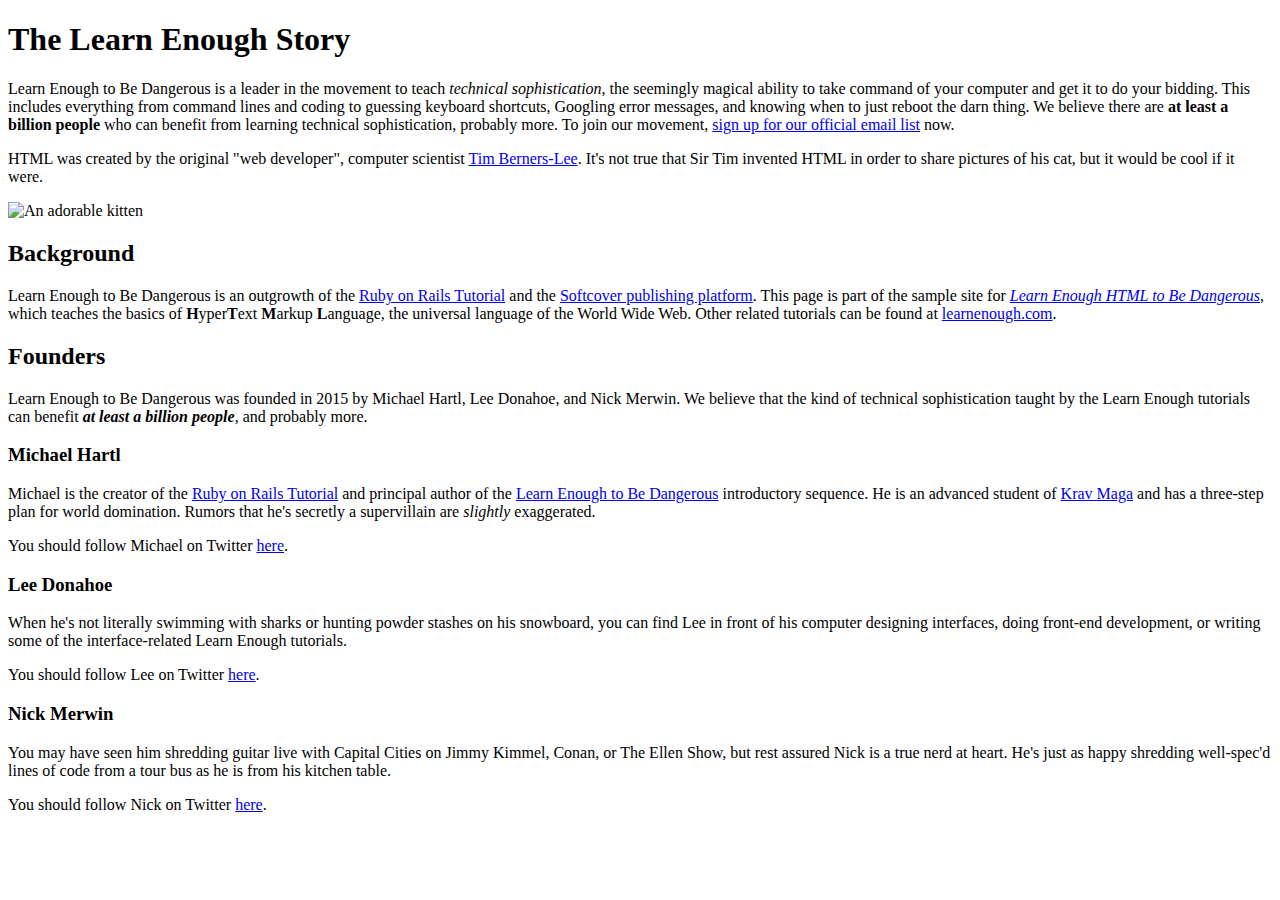
==== index.html @ 367eb1fa "Add kitten image" ====
<!DOCTYPE html>
<html>
  <head>
  <title>Learn Enough to Be Dangerous</title>
  <meta charset="utf-8">
  </head>
  <body>
	
	<h1>The Learn Enough Story</h1>
	<p>
	  Learn Enough to Be Dangerous is a leader in the movement to teach
      <em>technical sophistication</em>, the seemingly magical ability to take
      command of your computer and get it to do your bidding. This includes
      everything from command lines and coding to guessing keyboard shortcuts,
      Googling error messages, and knowing when to just reboot the darn thing.
      We believe there are <strong>at least a billion people</strong> who can benefit from
      learning technical sophistication, probably more. To join our
      movement, <a href="https://learnenough.com/email">sign up for our official email list</a> now.
	</p> 
	
	<p>
	  HTML was created by the original "web developer", computer scientist
      <a href="https://en.wikipedia.org/wiki/Tim_Berners-Lee">Tim
      Berners-Lee</a>. It's not true that Sir Tim invented HTML in order to
      share pictures of his cat, but it would be cool if it were. 
	</p>
	
	<img src="images/kitten.jpg" alt="An adorable kitten">
	
	<h2>Background</h2>
	<p>
	  Learn Enough to Be Dangerous is an outgrowth of the
      <a href="https://railstutorial.org/">Ruby on Rails Tutorial</a> and the
      <a href="https://www.softcover.io/">Softcover publishing platform</a>.
      This page is part of the sample site for
      <a href="https://www.learnenough.com/html"><em>Learn Enough HTML to
      Be Dangerous</em></a>, which teaches the basics of
      <strong>H</strong>yper<strong>T</strong>ext <strong>M</strong>arkup
      <strong>L</strong>anguage, the universal language of the World Wide Web.
      Other related tutorials can be found at
      <a href="https://www.learnenough.com/">learnenough.com</a>.
	</p>
	
	<h2>Founders</h2>
	<p>
	  Learn Enough to Be Dangerous was founded in 2015 by Michael Hartl, Lee
      Donahoe, and Nick Merwin. We believe that the kind of technical
      sophistication taught by the Learn Enough tutorials can benefit
      <em><strong>at least a billion people</strong></em>, and probably more.
	</p>
	
	<h3>Michael Hartl</h3>
	<p>
	  Michael is the creator of the <a href="https://www.railstutorial.org/">
      Ruby on Rails Tutorial</a> and principal author of the
      <a href="https://www.learnenough.com/">Learn Enough to Be Dangerous</a>
      introductory sequence. He is an advanced student of
      <a href="https://www.kravmaga.com/">Krav Maga</a> and has a three-step
      plan for world domination. Rumors that he's secretly a supervillain
      are <em>slightly</em> exaggerated.
	</p>
	<p>
	  You should follow Michael on Twitter
      <a href="https://twitter.com/mhartl", target="_blank", rel="noopener">here</a>. 
	</p>
	
	<h3>Lee Donahoe</h3>
	<p>
	  When he's not literally swimming with sharks or hunting powder stashes
      on his snowboard, you can find Lee in front of his computer designing
      interfaces, doing front-end development, or writing some of the
      interface-related Learn Enough tutorials.
	</p>
	<p>
	  You should follow Lee on Twitter
      <a href="https://twitter.com/leedonahoe", target="_blank", rel="noopener">here</a>.
	</p>
	
	<h3>Nick Merwin</h3> 
	<p>
	  You may have seen him shredding guitar live with Capital Cities on Jimmy
      Kimmel, Conan, or The Ellen Show, but rest assured Nick is a true nerd
      at heart. He's just as happy shredding well-spec'd lines of code from a
      tour bus as he is from his kitchen table. 
	</p>
	<p>
	  You should follow Nick on Twitter
      <a href="https://twitter.com/nickmerwin", target="_blank", rel="noopener">here</a>.
	</p>
	
  </body>
</html>
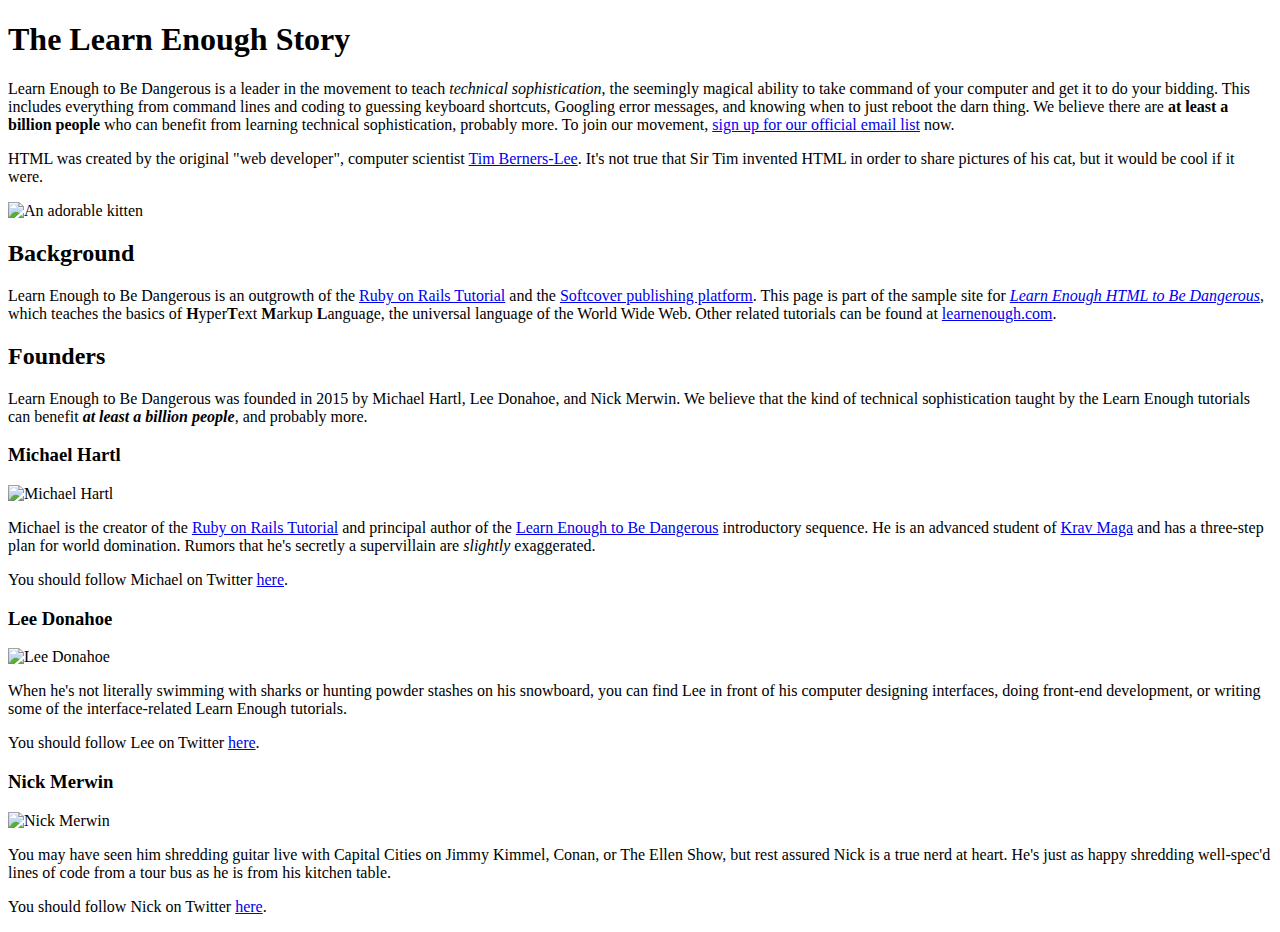
==== commit 8edfd3db: "Add Gravatar images" ====
--- a/index.html
+++ b/index.html
@@ -50,6 +50,10 @@
 	</p>
 	
 	<h3>Michael Hartl</h3>
+	
+	<img src="https://gravatar.com/avatar/ffda7d145b83c4b118f982401f962ca6?s=150"
+     alt="Michael Hartl">
+	 
 	<p>
 	  Michael is the creator of the <a href="https://www.railstutorial.org/">
       Ruby on Rails Tutorial</a> and principal author of the
@@ -65,6 +69,10 @@
 	</p>
 	
 	<h3>Lee Donahoe</h3>
+	
+	<img src="https://gravatar.com/avatar/b65522a6f3a6899705d119d7aa232a6d?s=150"
+     alt="Lee Donahoe">
+	
 	<p>
 	  When he's not literally swimming with sharks or hunting powder stashes
       on his snowboard, you can find Lee in front of his computer designing
@@ -77,6 +85,10 @@
 	</p>
 	
 	<h3>Nick Merwin</h3> 
+	
+	<img src="https://gravatar.com/avatar/e2d6ce2ba5c1b6d674ae8ff2b3b45d23?s=150"
+     alt="Nick Merwin">
+	
 	<p>
 	  You may have seen him shredding guitar live with Capital Cities on Jimmy
       Kimmel, Conan, or The Ellen Show, but rest assured Nick is a true nerd
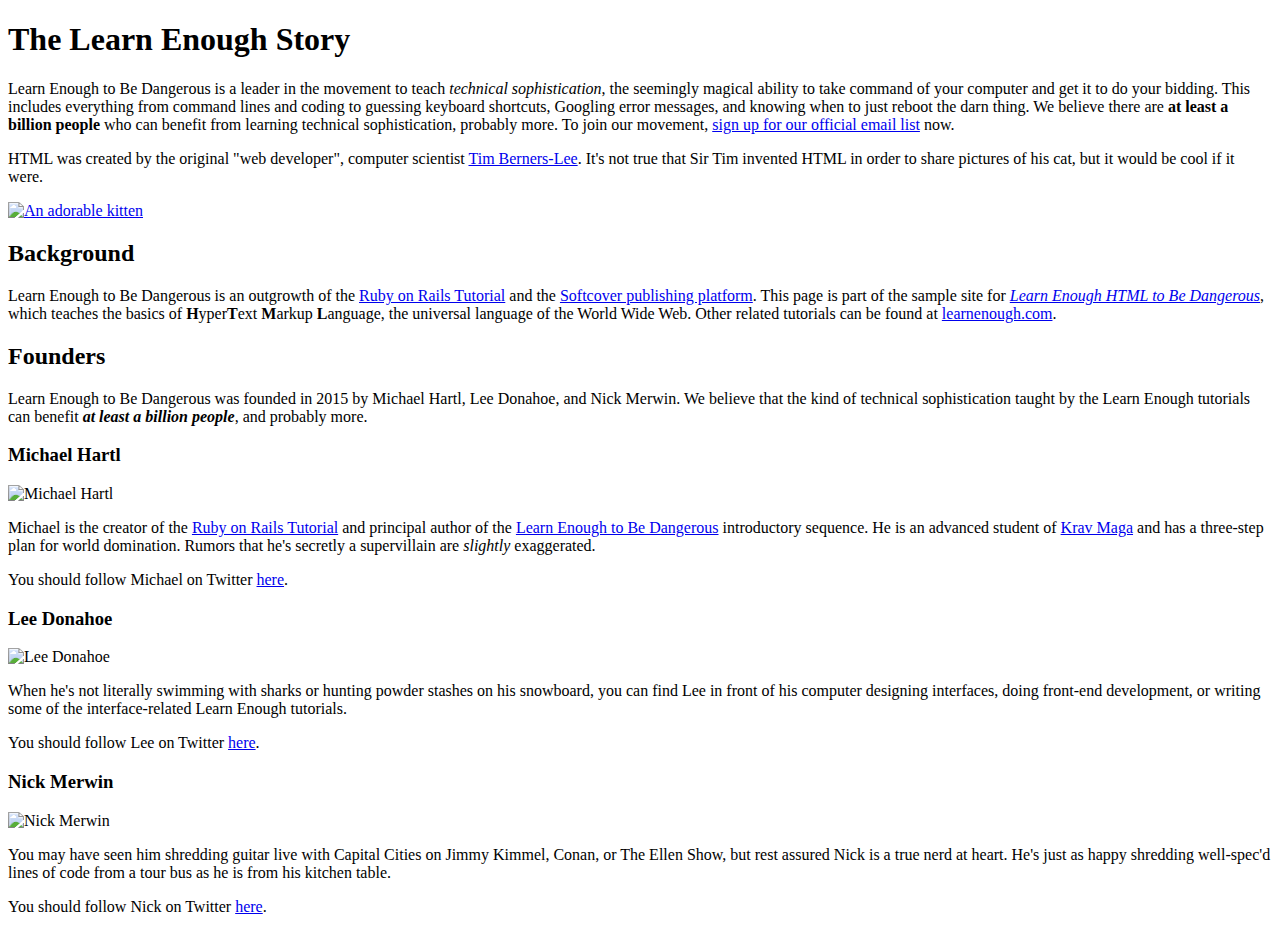
==== commit 3b773f48: "Add kitten image attribution" ====
--- a/index.html
+++ b/index.html
@@ -25,7 +25,9 @@
       share pictures of his cat, but it would be cool if it were. 
 	</p>
 	
+	<a href="https://www.flickr.com/photos/deborah_s_perspective/14144861329">
 	<img src="images/kitten.jpg" alt="An adorable kitten">
+	</a> 
 	
 	<h2>Background</h2>
 	<p>
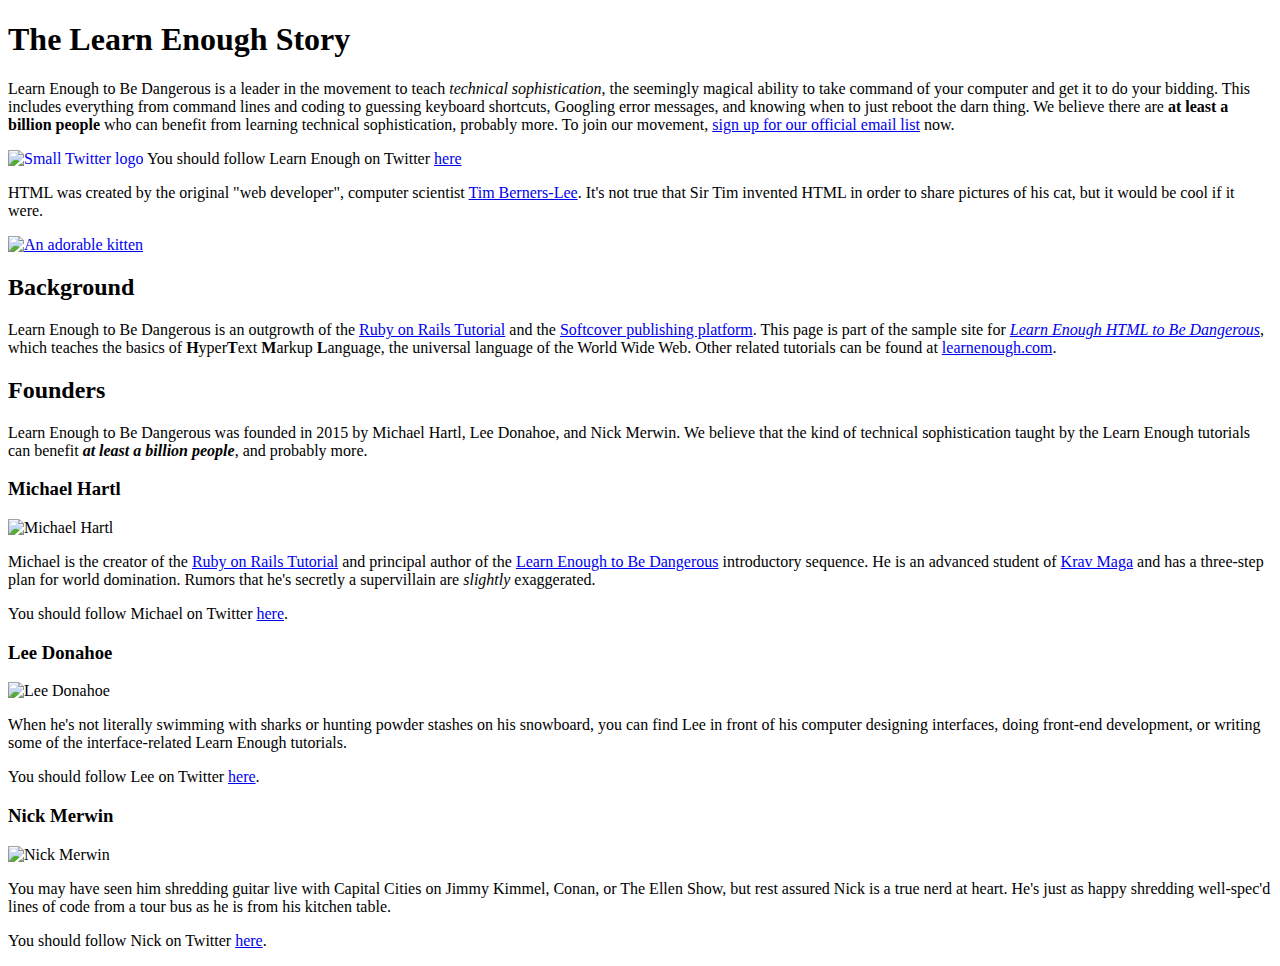
==== commit 4dfcc63b: "Add small Twitter icon and "Learn Enough"'s Twitter link" ====
--- a/index.html
+++ b/index.html
@@ -17,6 +17,14 @@
       learning technical sophistication, probably more. To join our
       movement, <a href="https://learnenough.com/email">sign up for our official email list</a> now.
 	</p> 
+	
+	<p>
+	   <a href="https://twitter.com/learnenough" target="_blank" rel="noopener" style="text-decoration: none;">
+        <img src="images/small_twitter_logo.png" alt="Small Twitter logo">
+      </a>
+	  You should follow Learn Enough on Twitter
+      <a href="https://twitter.com/learnenough" target="_blank" rel="noopener">here</a> 
+	</p>
 	
 	<p>
 	  HTML was created by the original "web developer", computer scientist
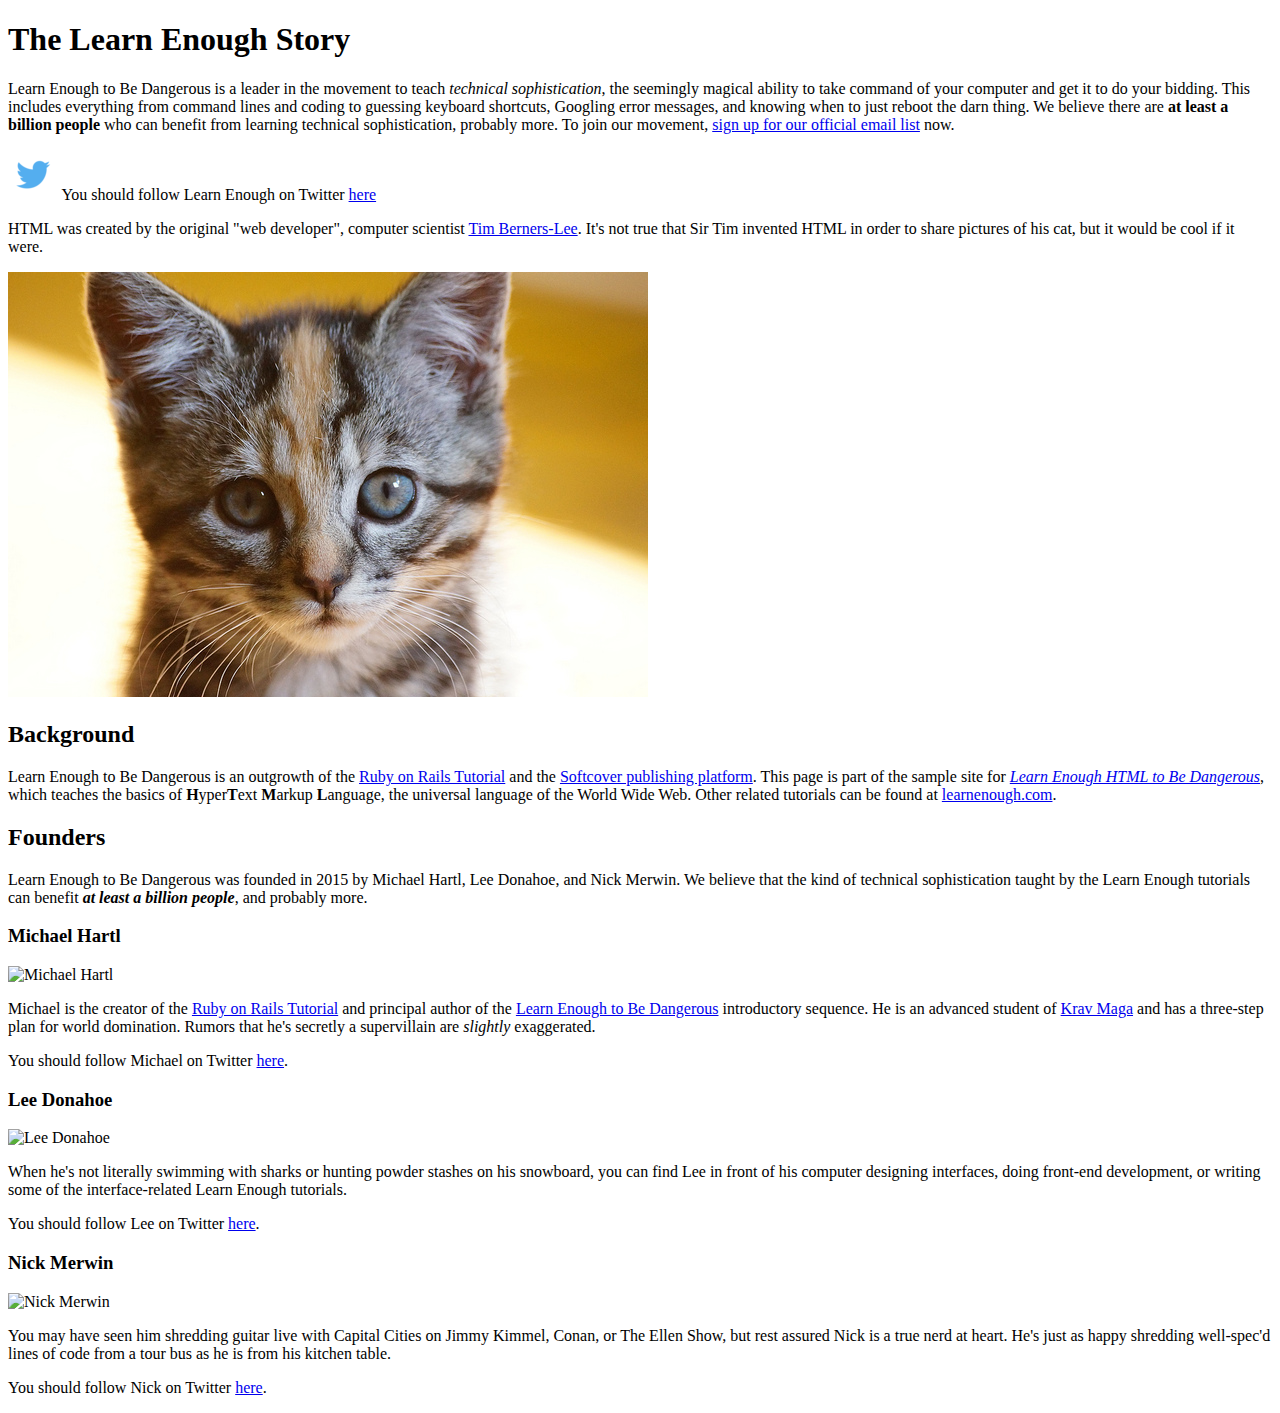
==== commit 8cd4caf4: "Add moby_dick.html. Add local image files for moby dick book report page. Update index and tags." ====
--- a/index.html
+++ b/index.html
@@ -1,5 +1,5 @@
 <!DOCTYPE html>
-<html>
+<html lang="en">
   <head>
   <title>Learn Enough to Be Dangerous</title>
   <meta charset="utf-8">
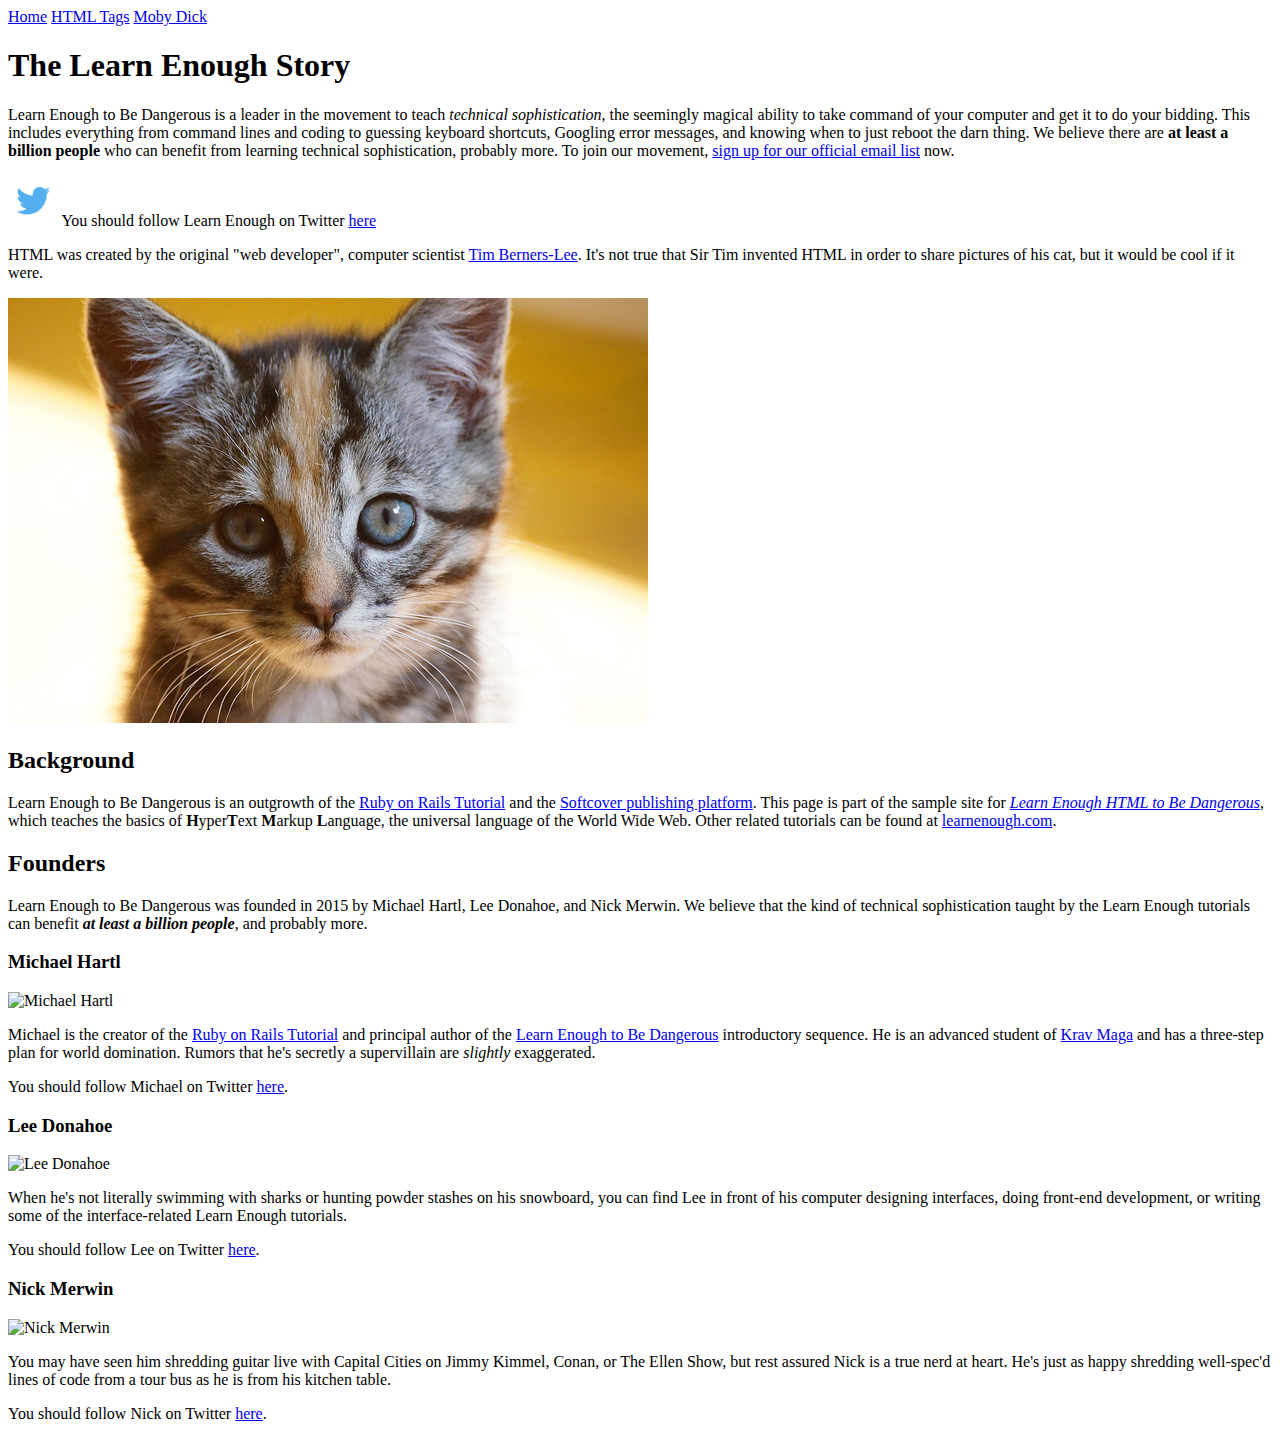
==== commit 082438bf: "Add menu. Update index, tags, moby dick." ====
--- a/index.html
+++ b/index.html
@@ -5,6 +5,12 @@
   <meta charset="utf-8">
   </head>
   <body>
+  
+    <div>
+	  <a href="index.html">Home</a>
+	  <a href="tags.html">HTML Tags</a>
+      <a href="moby_dick.html">Moby Dick</a>
+	</div>
 	
 	<h1>The Learn Enough Story</h1>
 	<p>
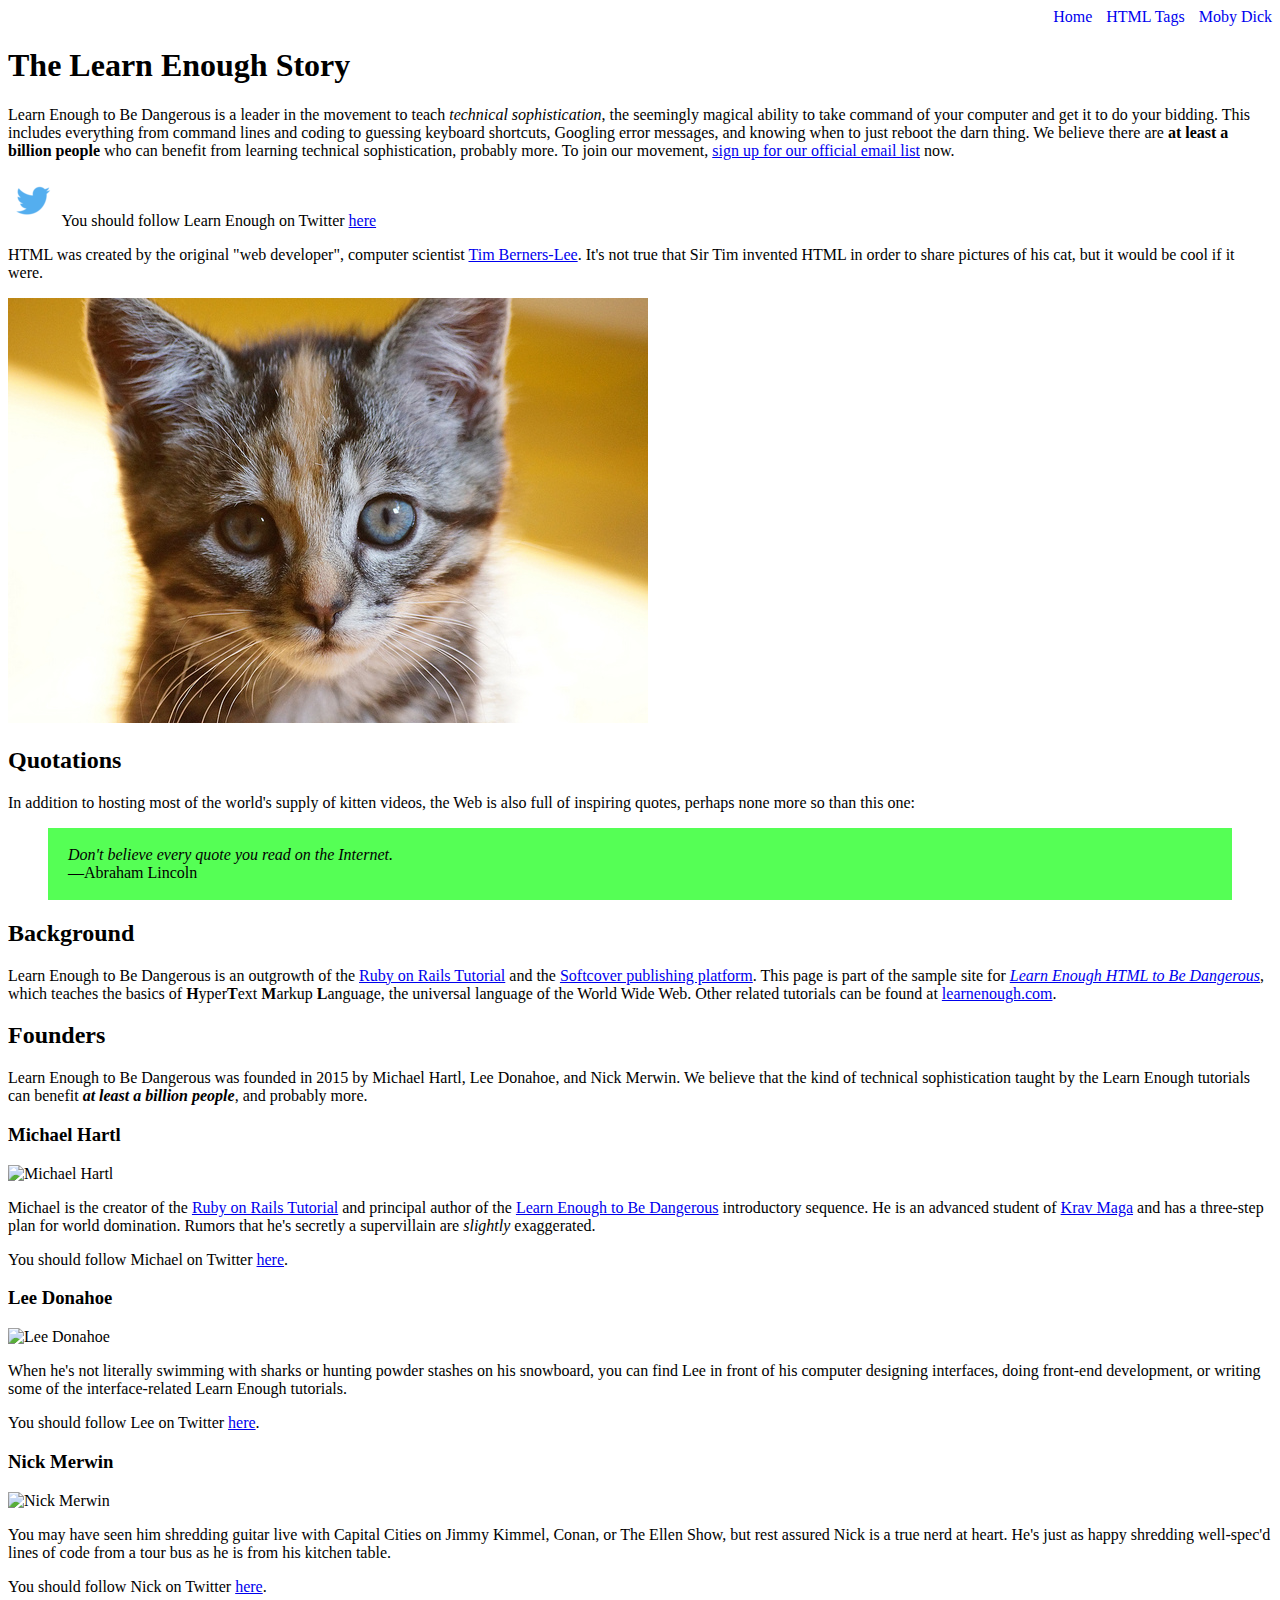
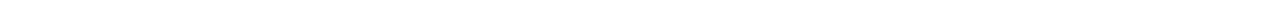
==== commit d880f6e2: "Add inline styling" ====
--- a/index.html
+++ b/index.html
@@ -6,10 +6,10 @@
   </head>
   <body>
   
-    <div>
-	  <a href="index.html">Home</a>
-	  <a href="tags.html">HTML Tags</a>
-      <a href="moby_dick.html">Moby Dick</a>
+    <div style="text-align: right;">
+	  <a href="index.html" style="text-decoration: none;">Home</a>
+	  <a href="tags.html" style="margin-left: 10px; text-decoration: none;">HTML Tags</a>
+      <a href="moby_dick.html" style="margin: 0 0 0 10px; text-decoration: none;">Moby Dick</a>
 	</div>
 	
 	<h1>The Learn Enough Story</h1>
@@ -42,6 +42,21 @@
 	<a href="https://www.flickr.com/photos/deborah_s_perspective/14144861329">
 	<img src="images/kitten.jpg" alt="An adorable kitten">
 	</a> 
+	
+	<h2>Quotations</h2>
+
+    <p>
+      In addition to hosting most of the world's supply of kitten videos, the
+      Web is also full of inspiring quotes, perhaps none more so than this one:
+    </p>
+
+    <blockquote style="padding: 2px 20px; background: #55FF55;">
+      <p>
+        <em>Don't believe every quote you read on the Internet.</em>
+        <br>
+        —Abraham Lincoln
+      </p>
+    </blockquote>
 	
 	<h2>Background</h2>
 	<p>
